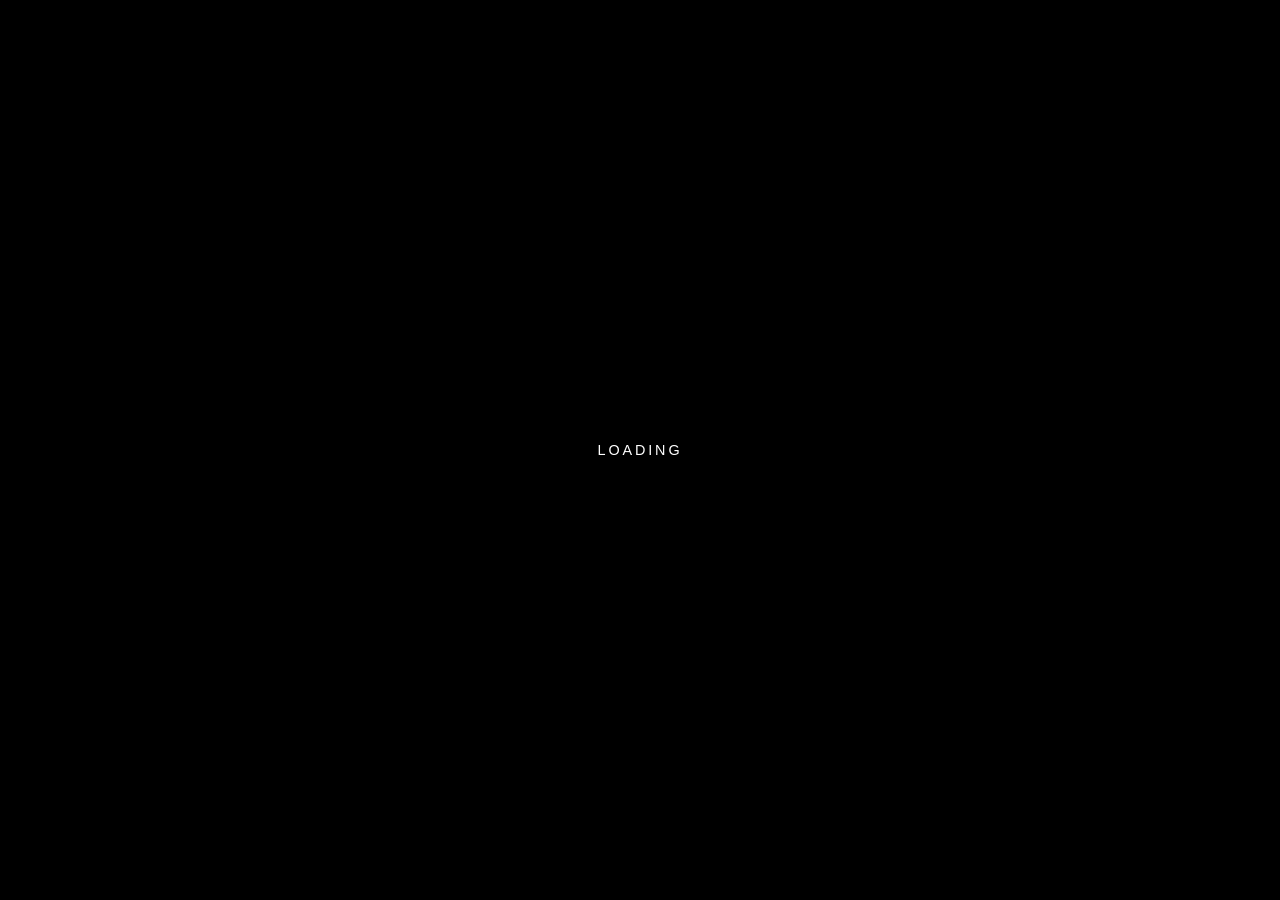
==== src/web/wwwroot/index.html @ 77940154 "publish for web" ====
<!DOCTYPE html>
<html>

<head>
    <meta charset="utf-8" />
    <meta name="viewport" content="width=device-width, initial-scale=1.0, maximum-scale=1.0, user-scalable=no" />
    <title>Mono8</title>
    <!-- Relative, so the published folder also works from a subdirectory or an itch.io zip. -->
    <base href="./" />
    <link href="css/app.css" rel="stylesheet" />
</head>

<body>

    <div id="app">
        <div id="loading">
            <div>loading</div>
        </div>
    </div>

    <div id="blazor-error-ui">
        An unhandled error has occurred.
        <a href="" class="reload">Reload</a>
        <a class="dismiss">x</a>
    </div>

    <script src="_framework/blazor.webassembly.js"></script>

    <!-- KNI's WebGL backend: the JS half of nkast.Wasm.*. The version in each name is the package
         version nkast.Kni.Platform.Blazor.GL depends on — bump these with the package, not apart
         from it, or the runtime silently loses whatever the missing file provided. -->
    <script src="_content/nkast.Wasm.JSInterop/js/JSObject.8.0.11.js"></script>
    <script src="_content/nkast.Wasm.Dom/js/Window.8.0.11.js"></script>
    <script src="_content/nkast.Wasm.Dom/js/Document.8.0.11.js"></script>
    <script src="_content/nkast.Wasm.Dom/js/Navigator.8.0.11.js"></script>
    <script src="_content/nkast.Wasm.Dom/js/Gamepad.8.0.11.js"></script>
    <script src="_content/nkast.Wasm.Dom/js/Media.8.0.11.js"></script>
    <script src="_content/nkast.Wasm.XHR/js/XHR.8.0.11.js"></script>
    <script src="_content/nkast.Wasm.Canvas/js/Canvas.8.0.11.js"></script>
    <script src="_content/nkast.Wasm.Canvas/js/CanvasGLContext.8.0.11.js"></script>
    <script src="_content/nkast.Wasm.Audio/js/Audio.8.0.11.js"></script>
    <script src="_content/nkast.Wasm.XR/js/XR.8.0.11.js"></script>

    <script>
        function fitCanvas()
        {
            var canvas = document.getElementById('theCanvas');
            var holder = document.getElementById('canvasHolder');
            if (!canvas || !holder) return;
            canvas.width = holder.clientWidth;
            canvas.height = holder.clientHeight;
        }

        function tickJS()
        {
            window.theInstance.invokeMethod('TickDotNet');
            window.requestAnimationFrame(tickJS);
        }

        window.initRenderJS = (instance) =>
        {
            window.theInstance = instance;

            fitCanvas();
            // The console draws its own pointer, and right-click is an editor-style input rather
            // than a request for the browser's menu.
            document.getElementById('theCanvas').addEventListener("contextmenu", e => e.preventDefault());

            window.requestAnimationFrame(tickJS);
        };

        // Nothing raises ClientSizeChanged for a canvas, so the game watches its size instead and
        // re-letterboxes itself the frame after this fires. See Mono8Game.SyncCanvasSize.
        window.addEventListener("resize", fitCanvas);

        window.addEventListener("keydown", function(event)
        {
            // Stop the arrow keys and space scrolling the outer page when embedded in an iframe.
            if ([32, 37, 38, 39, 40].indexOf(event.keyCode) > -1)
                event.preventDefault();
        });
        window.addEventListener("wheel", function(event)
        {
            // Same for the wheel: mouseup()/mousedown() are the console's, not the page's.
            event.preventDefault();
        }, { passive: false });
    </script>
</body>

</html>
---- src/web/wwwroot/css/app.css ----
html, body
{
    margin: 0;
    padding: 0;
    overflow: hidden;
    background: #000;
    font-family: 'Segoe UI', 'Helvetica Neue', Helvetica, Arial, sans-serif;
}

/* The console letterboxes itself inside whatever it is given, so the holder just takes the viewport. */
#canvasHolder
{
    background: #000;
    position: fixed;
    top: 0;
    right: 0;
    bottom: 0;
    left: 0;
    width: 100vw;
    height: 100vh;
}

#theCanvas
{
    position: fixed;
    top: 0;
    right: 0;
    bottom: 0;
    left: 0;

    /* No text selection or magnifier on the game surface (iOS/webkit). */
    -webkit-user-select: none;
    user-select: none;
}

/* Replaced by the canvas as soon as the runtime has booted. */
#loading
{
    display: flex;
    align-items: center;
    justify-content: center;
    width: 100vw;
    height: 100vh;
    color: #fff;
    background: #000;
    letter-spacing: 0.2em;
    text-transform: uppercase;
    font-size: 0.9em;
}

#blazor-error-ui
{
    background: lightyellow;
    bottom: 0;
    box-shadow: 0 -1px 2px rgba(0, 0, 0, 0.2);
    display: none;
    left: 0;
    padding: 0.6rem 1.25rem 0.7rem 1.25rem;
    position: fixed;
    width: 100%;
    z-index: 1000;
}

    #blazor-error-ui .dismiss
    {
        cursor: pointer;
        position: absolute;
        right: 0.75rem;
        top: 0.5rem;
    }
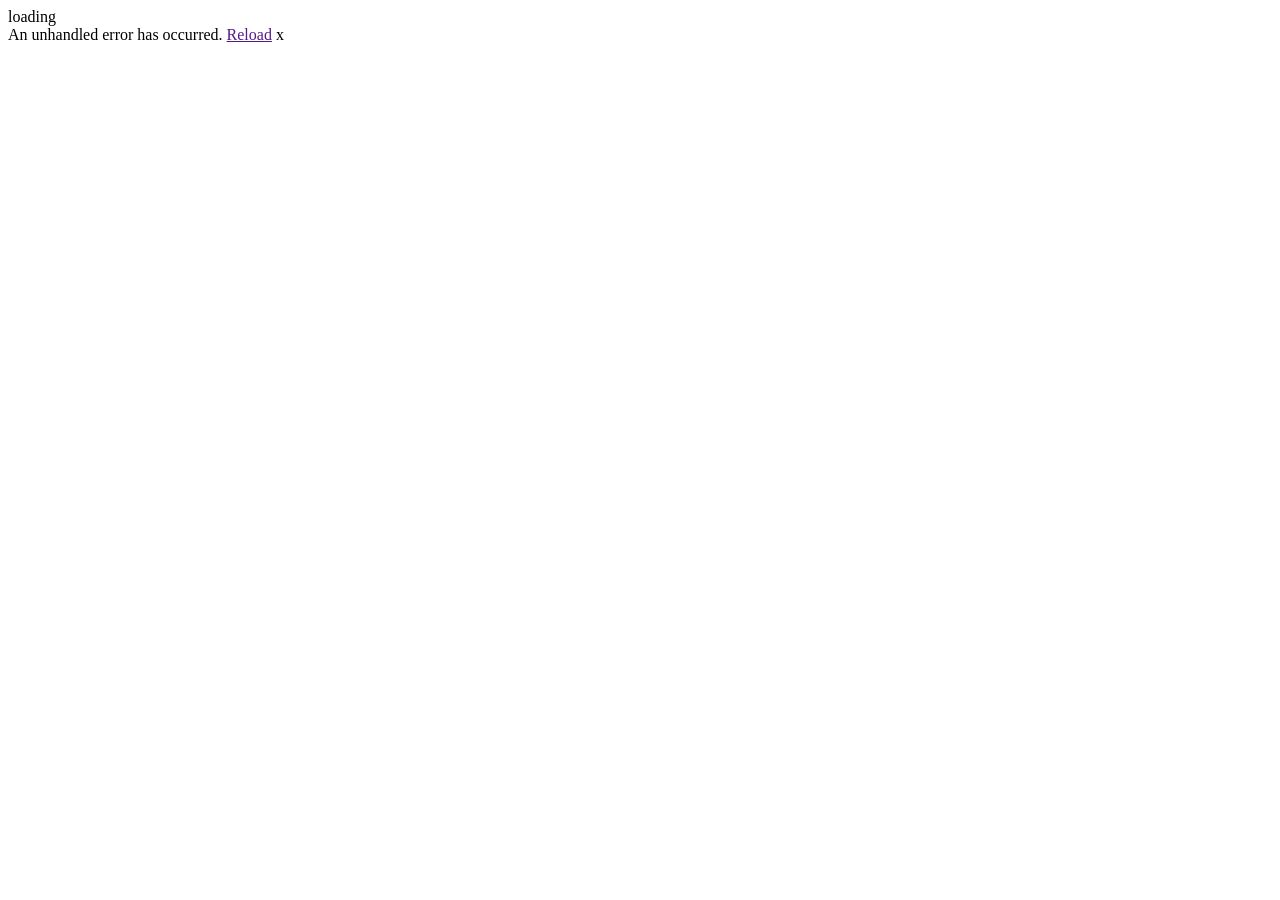
==== commit b859af6a: "Revert "bug fix for audio" This reverts commit 82a28d9e000e4e98bd98b0cb2672850441f7c8ab." ====
(no text change in the page or its own stylesheets)
